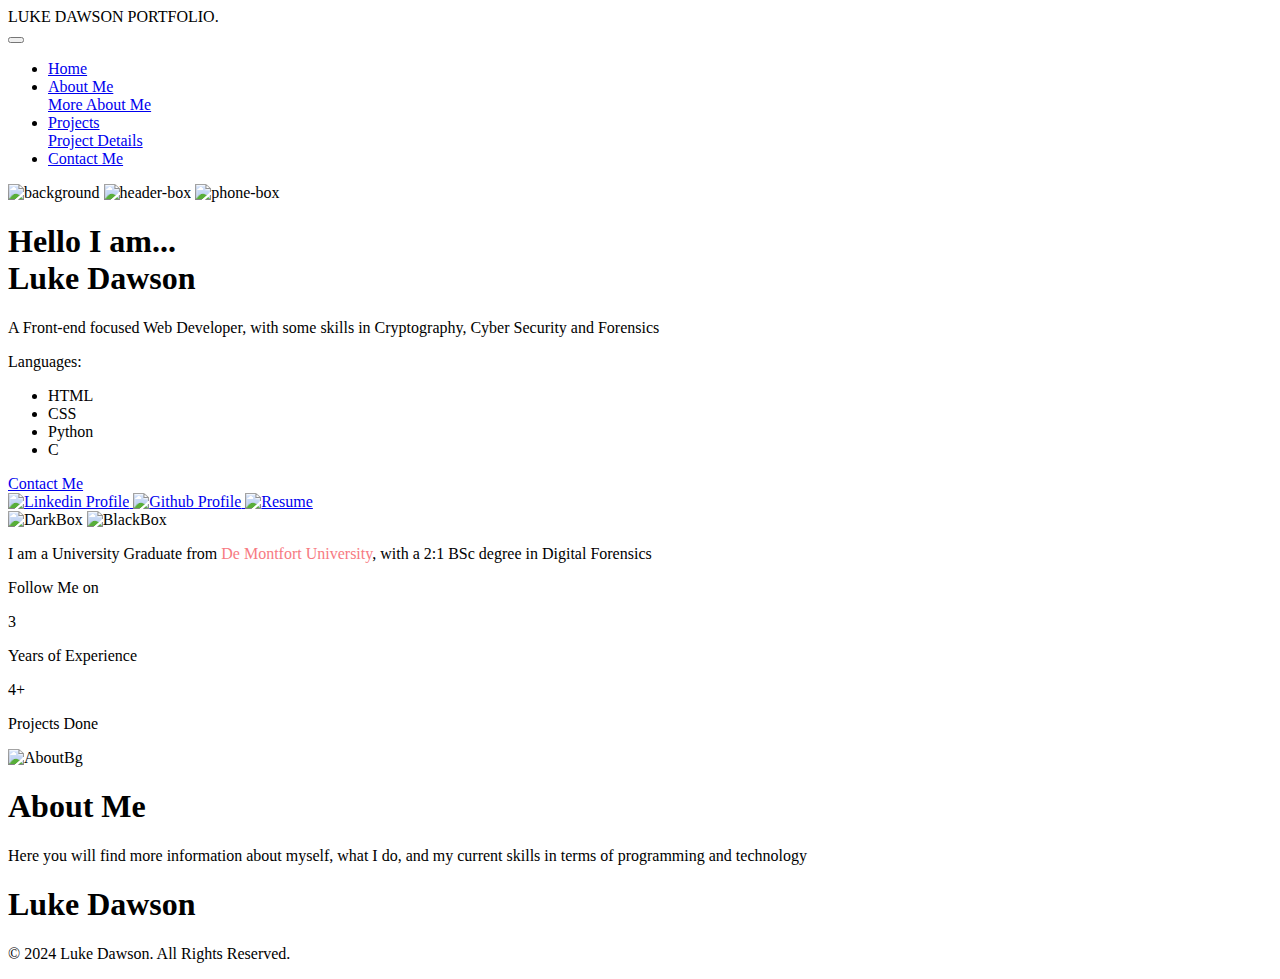
==== Index.html @ 0ce6b714 "Add files via upload" ====
<!DOCTYPE html>
<html lang="en">
<head>
    <meta charset="UTF-8">
    <meta name="viewport" content="width=device-width, initial-scale=1.0">
    <title>Portfolio.</title>
    <link rel="stylesheet" href="/V2/CSS/Style.css">
    <link href="https://fonts.googleapis.com/css2?family=Source+Sans+Pro:wght@300;400;600;700&display=swap" rel="stylesheet">
</head>
<body>

    <header id="home">
        <div class="header-content">
            <span class="brand-name">LUKE DAWSON <span class="Portfolio">PORTFOLIO. </span></span>
        
        <nav class="navbar">
            <button class="hamburger-menu" type="button">
                <span class="bar"></span>
                <span class="bar"></span>
                <span class="bar"></span>
            </button>
            <ul id="nav-menu">
                <li><a href="#home">Home</a></li>
                <li class="dropdown">
                    <a href="./#about">About Me</a>
                    <div class="dropdown-content">
                        <a href="about-detail.html">More About Me</a>
                    </div>
                </li>
                <li class="dropdown">
                    <a href="#projects">Projects</a>
                    <div class="dropdown-content">
                        <a href="project-detail.html">Project Details</a>
                    </div>
                </li>
                <li class="dropdown">
                    <a href="#contact">Contact Me</a>
                </li>
            </ul>
        </nav>  
    
    </div>  
</header>
<section class="banner"></section>
    <main>
     
    <section class="introduction">
        <img src="/V2/Images/pattern.jpg" alt="background" class="background">
        <img src="/V2/Images/Main Header.png" alt="header-box" class="background-header">
        <img src="/V2/Images/Phone header.png" alt="phone-box" class="phone-header">
        <h1 class="Intro_Heading"> Hello I am... <br/>  Luke Dawson  </h1>
        <p class="Intro_Para">A Front-end focused Web Developer, with some skills in Cryptography,
        Cyber Security and Forensics</p>
        <p class="languages">Languages:</p>
        <ul class="programing-lang"> 
        <li>HTML</li>
        <li>CSS</li>
        <li>Python</li>
        <li>C</li>   
        </ul>
        <a href="#contact" class="prj-btn_bg">Contact Me</a>
    </section>
   
 <div class="sidebar_socials">
    <a href="https://www.linkedin.com/in/luke-dawson-574b4b1a2" class="sidebar-link" rel="noreferrer" target="_blank">
      <img src="/V2/Images/linkedin.png" alt="Linkedin Profile" class="sidebar-icon">
    </a>
    <a href="https://github.com/LukeDawson115" class="sidebar-link" rel="noreferrer" target="_blank">
      <img src="/V2/Images/github.png" alt="Github Profile" class="sidebar-icon">
    </a>
    <a href="https://drive.google.com/file/d/1XeseZXcKhpW-3sfy32-k-zSwDfA3TWCa/view?usp=sharing" class="sidebar-link" rel="noreferrer" target="_blank">
      <img src="/V2/Images/book.png" alt="Resume" class="sidebar-icon">
    </a>
  </div> 
 
<img src="/V2/Images/DarkBox.png" alt="DarkBox" class="Dbox">
    <img src="/V2/Images/BlackBox.png" alt="BlackBox" class="Bbox">

    
    <p class="subtext">I am a University Graduate from <span style="color: #f77a82">De Montfort University</span>,
        with a 2:1 BSc degree in Digital Forensics </p>
    <p class="follow">Follow Me on</p>
    <div class="light-bg">
        <p class="Light-number"> 3 </p>
        <p class="Light-text"> Years of Experience </p>
    </div>
    <div class="dark-bg">
        <p class="Dark-number">4+</p>
        <p class="Dark-text">Projects Done</p>
    </div>
   
    <section id='about' class="About-Me">
    <img src="/V2/Images/AboutMe1.png" alt="AboutBg" class="AboutBg">
    

    <h1 class="AboutMe-heading">About Me</h1>
<p class="AboutMe-intro">Here you will find more information about myself, what I do, and my current
    skills in terms of programming and technology</p>
    


</section>










</main>


    <footer>
        <footer>
            <div class="container">
               <h1 class="Footer-name">Luke Dawson</h1>
                <p>&copy; 2024 Luke Dawson. All Rights Reserved.</p>
               
            </div>
        </footer>
    </footer>
    <script src="JS/Script.js"></script>
   
</body>
</html>
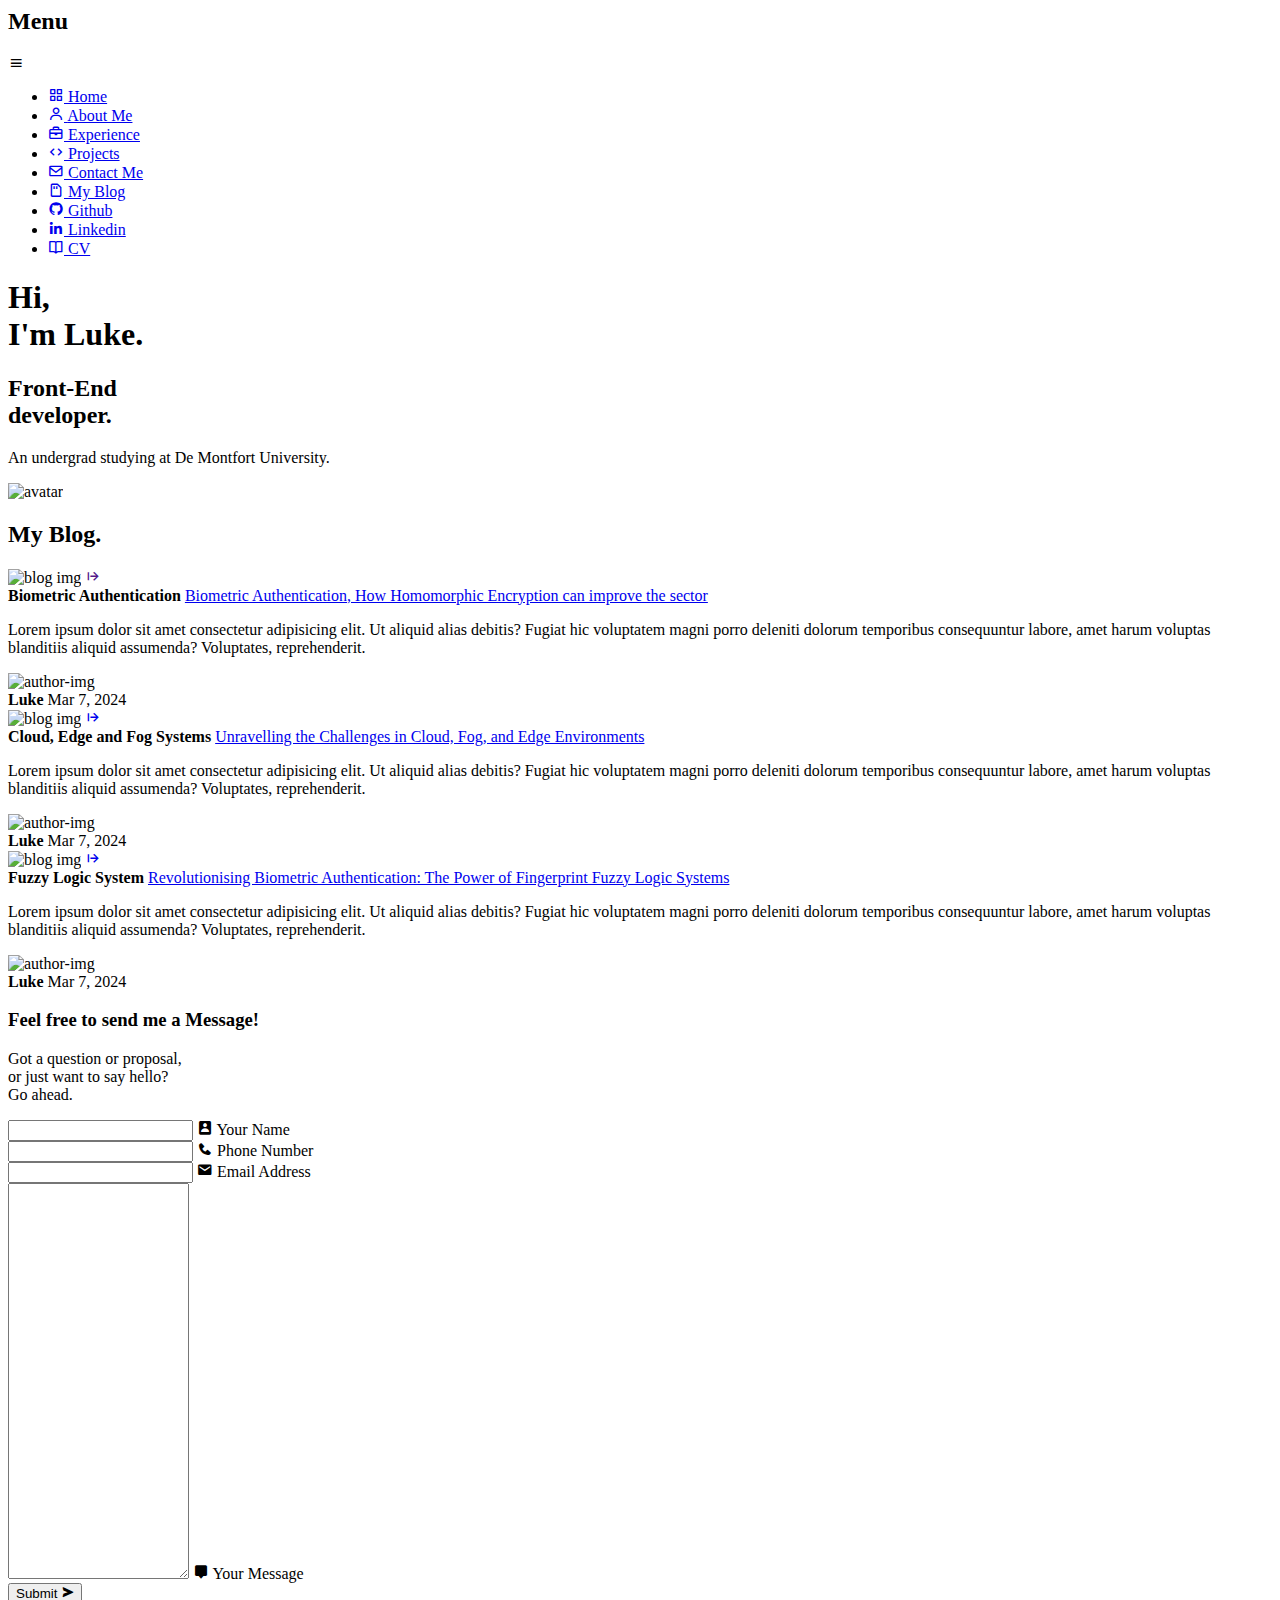
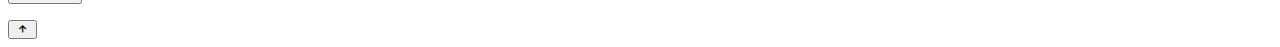
==== commit 2148528f: "Update Index.html" ====
--- a/Index.html
+++ b/Index.html
@@ -1,128 +1,227 @@
-<!DOCTYPE html>
 <html lang="en">
 <head>
     <meta charset="UTF-8">
     <meta name="viewport" content="width=device-width, initial-scale=1.0">
-    <title>Portfolio.</title>
-    <link rel="stylesheet" href="/V2/CSS/Style.css">
-    <link href="https://fonts.googleapis.com/css2?family=Source+Sans+Pro:wght@300;400;600;700&display=swap" rel="stylesheet">
+    <title>Luke Dawsons Portfolio</title>
+    <link rel="stylesheet" href="/Portfolio/Port/style.css">
+    <link href='https://unpkg.com/boxicons@2.1.4/css/boxicons.min.css' rel='stylesheet'>
+    
+    
 </head>
 <body>
-
-    <header id="home">
-        <div class="header-content">
-            <span class="brand-name">LUKE DAWSON <span class="Portfolio">PORTFOLIO. </span></span>
-        
-        <nav class="navbar">
-            <button class="hamburger-menu" type="button">
-                <span class="bar"></span>
-                <span class="bar"></span>
-                <span class="bar"></span>
-            </button>
-            <ul id="nav-menu">
-                <li><a href="#home">Home</a></li>
-                <li class="dropdown">
-                    <a href="./#about">About Me</a>
-                    <div class="dropdown-content">
-                        <a href="about-detail.html">More About Me</a>
-                    </div>
-                </li>
-                <li class="dropdown">
-                    <a href="#projects">Projects</a>
-                    <div class="dropdown-content">
-                        <a href="project-detail.html">Project Details</a>
-                    </div>
-                </li>
-                <li class="dropdown">
-                    <a href="#contact">Contact Me</a>
-                </li>
-            </ul>
-        </nav>  
-    
-    </div>  
-</header>
-<section class="banner"></section>
-    <main>
-     
-    <section class="introduction">
-        <img src="/V2/Images/pattern.jpg" alt="background" class="background">
-        <img src="/V2/Images/Main Header.png" alt="header-box" class="background-header">
-        <img src="/V2/Images/Phone header.png" alt="phone-box" class="phone-header">
-        <h1 class="Intro_Heading"> Hello I am... <br/>  Luke Dawson  </h1>
-        <p class="Intro_Para">A Front-end focused Web Developer, with some skills in Cryptography,
-        Cyber Security and Forensics</p>
-        <p class="languages">Languages:</p>
-        <ul class="programing-lang"> 
-        <li>HTML</li>
-        <li>CSS</li>
-        <li>Python</li>
-        <li>C</li>   
-        </ul>
-        <a href="#contact" class="prj-btn_bg">Contact Me</a>
-    </section>
+  <header>
+  <nav class="sidebar">
+      <div class="logo-menu">
+        <h2 class="logo">Menu</h2>
+        <i class='bx bx-menu toggle-btn'></i>
+      </div>
+    <ul class="list">
+      <li class="list-item active">
+        <a href="/Portfolio/Port/index.html">
+          <i class='bx bx-grid-alt' ></i>
+          <span class="link-name">Home</span>
+        </a>
+      </li>
+      <li class="list-item">
+        <a href="/Portfolio/Port/About/about.html">          
+          <i class='bx bx-user' ></i>
+          <span class="link-name">About Me</span>
+        </a>
+      </li>
+      <li class="list-item">
+        <a href="/Portfolio/Port/About/about.html#my-experience">
+          <i class='bx bx-briefcase'></i>
+          <span class="link-name">Experience</span>
+        </a>
+      </li>
+      <li class="list-item">
+        <a href="/Portfolio/Port/Projects/projects.html">
+          <i class='bx bx-code' ></i>
+          <span class="link-name">Projects</span>
+        </a>
+      </li>
+      <li class="list-item">
+        <a href="/Portfolio/Port/index.html#contact-me">
+          <i class='bx bx-envelope' ></i>
+          <span class="link-name">Contact Me</span>
+        </a>
+      </li>
+      <li class="list-item">
+        <a href="/Portfolio/Port/index.html#blog">
+          <i class='bx bx-memory-card'></i>         
+          <span class="link-name">My Blog</span>
+        </a>
+      </li>
+       <li class="list-item">
+        <a href="https://github.com/LukeDawson115">
+          <i class='bx bxl-github'></i>          
+          <span class="link-name">Github</span>
+        </a>
+      </li>
+      <li class="list-item">
+        <a href="https://www.linkedin.com/in/luke-dawson-574b4b1a2/">
+          <i class='bx bxl-linkedin' ></i>          
+          <span class="link-name">Linkedin</span>
+        </a>
+      </li>
+      <li class="list-item">
+        <a href="https://docs.google.com/document/d/1SfuMWy8ed6VjSFCClP0MgKt-JPRJEebaE5kMTF7Mi7k/edit?usp=sharing">
+          <i class='bx bx-book-open'></i>          
+          <span class="link-name">CV</span>
+        </a>
+      </li>
+    </ul>
+    </nav> 
+  </header>
    
- <div class="sidebar_socials">
-    <a href="https://www.linkedin.com/in/luke-dawson-574b4b1a2" class="sidebar-link" rel="noreferrer" target="_blank">
-      <img src="/V2/Images/linkedin.png" alt="Linkedin Profile" class="sidebar-icon">
-    </a>
-    <a href="https://github.com/LukeDawson115" class="sidebar-link" rel="noreferrer" target="_blank">
-      <img src="/V2/Images/github.png" alt="Github Profile" class="sidebar-icon">
-    </a>
-    <a href="https://drive.google.com/file/d/1XeseZXcKhpW-3sfy32-k-zSwDfA3TWCa/view?usp=sharing" class="sidebar-link" rel="noreferrer" target="_blank">
-      <img src="/V2/Images/book.png" alt="Resume" class="sidebar-icon">
-    </a>
-  </div> 
+  <section class="grid introduction ">
+    <div class="left">
+      <h1>Hi, <br> <span class="my-name">I'm Luke<span class="ending">.</span> </span></h1>
+      <h2><span class="job">Front-End <br>developer</span>.</h2>
+      <p class="my-intro">An undergrad studying at <span class="ending">De Montfort University</span>. 
+      </p>
+   
+   <section>
+
+  </div>
+    <div class="right">
+      <img src="/Portfolio/Port/images/avatar-port.png" alt="avatar" class="my-avatar">
+    </div>
+  
+  
+  </section>
  
-<img src="/V2/Images/DarkBox.png" alt="DarkBox" class="Dbox">
-    <img src="/V2/Images/BlackBox.png" alt="BlackBox" class="Bbox">
-
-    
-    <p class="subtext">I am a University Graduate from <span style="color: #f77a82">De Montfort University</span>,
-        with a 2:1 BSc degree in Digital Forensics </p>
-    <p class="follow">Follow Me on</p>
-    <div class="light-bg">
-        <p class="Light-number"> 3 </p>
-        <p class="Light-text"> Years of Experience </p>
-    </div>
-    <div class="dark-bg">
-        <p class="Dark-number">4+</p>
-        <p class="Dark-text">Projects Done</p>
-    </div>
-   
-    <section id='about' class="About-Me">
-    <img src="/V2/Images/AboutMe1.png" alt="AboutBg" class="AboutBg">
-    
-
-    <h1 class="AboutMe-heading">About Me</h1>
-<p class="AboutMe-intro">Here you will find more information about myself, what I do, and my current
-    skills in terms of programming and technology</p>
-    
+   <main>
+  
+  </main>
+      
+
+<section class="bl-posts" id="blog">
+  <h2>My Blog<span class="stopb">.</span></h2>
+
+  <!--** Container for the blog-->
+  <section class="my-blogs">
+    <div class="blog-box-container">
+      <div class="blog-box">
+          <div class="blog-box-img">
+            <img src="/Portfolio/Port/images/b1.jpg" alt="blog img">
+            <a href="" class="blog-img-link">
+              <i class='bx bx-arrow-from-left' ></i>
+             </a>
+          </div>
+          <div class="blog-box-text">
+            <strong>Biometric Authentication</strong>
+            <a href="/Portfolio/Port/About/about.html">Biometric Authentication, How Homomorphic Encryption can improve the sector</a>
+            <p>Lorem ipsum dolor sit amet consectetur adipisicing elit. Ut aliquid alias debitis? Fugiat hic voluptatem magni porro deleniti dolorum temporibus consequuntur labore, amet harum voluptas blanditiis aliquid assumenda? Voluptates, reprehenderit.</p>
+          <div class="blog-author">
+           <div class="blog-author-img">
+            <img src="/Portfolio/Port/images/J-Cole.jpeg" alt="author-img">
+           </div>
+            <div class="blog-author-name">
+              <strong>Luke</strong>
+              <span>Mar 7, 2024</span>
+            </div>
+          </div>
+          </div>
+      </div>
+      <div class="blog-box">
+        <div class="blog-box-img">
+          <img src="/Portfolio/Port/images/b2.jpg" alt="blog img">
+          <a href="#" class="blog-img-link">
+            <i class='bx bx-arrow-from-left' ></i>
+           </a>
+        </div>
+        <div class="blog-box-text">
+          <strong>Cloud, Edge and Fog Systems</strong>
+          <a href="#">Unravelling the Challenges in Cloud, Fog, and Edge Environments</a>
+          <p>Lorem ipsum dolor sit amet consectetur adipisicing elit. Ut aliquid alias debitis? Fugiat hic voluptatem magni porro deleniti dolorum temporibus consequuntur labore, amet harum voluptas blanditiis aliquid assumenda? Voluptates, reprehenderit.</p>
+        <div class="blog-author">
+         <div class="blog-author-img">
+          <img src="/Portfolio/Port/images/J-Cole.jpeg" alt="author-img">
+         </div>
+          <div class="blog-author-name">
+            <strong>Luke</strong>
+            <span>Mar 7, 2024</span>
+          </div>
+        </div>
+        </div>
+    </div>
+    <div class="blog-box">
+      <div class="blog-box-img">
+        <img src="/Portfolio/Port/images/b3.jpg" alt="blog img">
+        <a href="#" class="blog-img-link">
+          <i class='bx bx-arrow-from-left' ></i>
+         </a>
+      </div>
+      <div class="blog-box-text">
+        <strong>Fuzzy Logic System</strong>
+        <a href="#">Revolutionising Biometric Authentication: The Power of Fingerprint Fuzzy Logic Systems</a>
+        <p>Lorem ipsum dolor sit amet consectetur adipisicing elit. Ut aliquid alias debitis? Fugiat hic voluptatem magni porro deleniti dolorum temporibus consequuntur labore, amet harum voluptas blanditiis aliquid assumenda? Voluptates, reprehenderit.</p>
+      <div class="blog-author">
+       <div class="blog-author-img">
+        <img src="/Portfolio/Port/images/J-Cole.jpeg" alt="author-img">
+       </div>
+        <div class="blog-author-name">
+          <strong>Luke</strong>
+          <span>Mar 7, 2024</span>
+        </div>
+      </div>
+      </div>
+    </div>
+    </div>
+  </section>
+
 
 
 </section>
 
-
-
-
-
-
-
-
-
-
-</main>
-
-
-    <footer>
-        <footer>
-            <div class="container">
-               <h1 class="Footer-name">Luke Dawson</h1>
-                <p>&copy; 2024 Luke Dawson. All Rights Reserved.</p>
-               
-            </div>
-        </footer>
-    </footer>
-    <script src="JS/Script.js"></script>
-   
+<section class="contact-page">
+  <h3 class="contact-header" id="contact-me">Feel free to send me a <span class="ending">Message</span>!</h3>
+  <p class="contact-p">Got a question or proposal, <br> or just want to say hello<span class="ending">?</span> <br>Go ahead<span class="ending">.</span></p>
+ 
+
+  <section class="contact-form">
+    <form>
+      <div class="input-together">
+        <div class="input-group">
+          <input type="text" id="name" required>
+          <label for="name"> <i class='bx bxs-user-rectangle'></i> Your Name</label>
+        </div>
+        <div class="input-group">
+          <input type="text" id="number" required>
+          <label for="number"> <i class='bx bxs-phone' ></i> Phone Number</label>
+        </div>
+      </div>
+      <div class="input-group">
+        <input type="email" id="email" required>
+        <label for="email"> <i class='bx bxs-envelope'></i> Email Address</label>
+      </div>
+      <div class="input-group">
+        <textarea id="message"   rows="26" required></textarea>
+        <label for="message"> <i class='bx bxs-message-alt'></i> Your Message</label>
+      </div>
+    
+      <button type="submit">Submit  <i class='bx bxs-send'></i> </button>
+    
+    
+    </form>
+  </section>
+
+</section>
+
+<button onclick="topFunction()" id="myBtn" title="Go to top">
+  <i class='bx bx-up-arrow-alt'></i>
+</button>
+
+
+  <script src="/Portfolio/Port/script.js"></script>
+
+  
+<footer>
+ 
+</footer>
+
 </body>
 </html>
+
+
